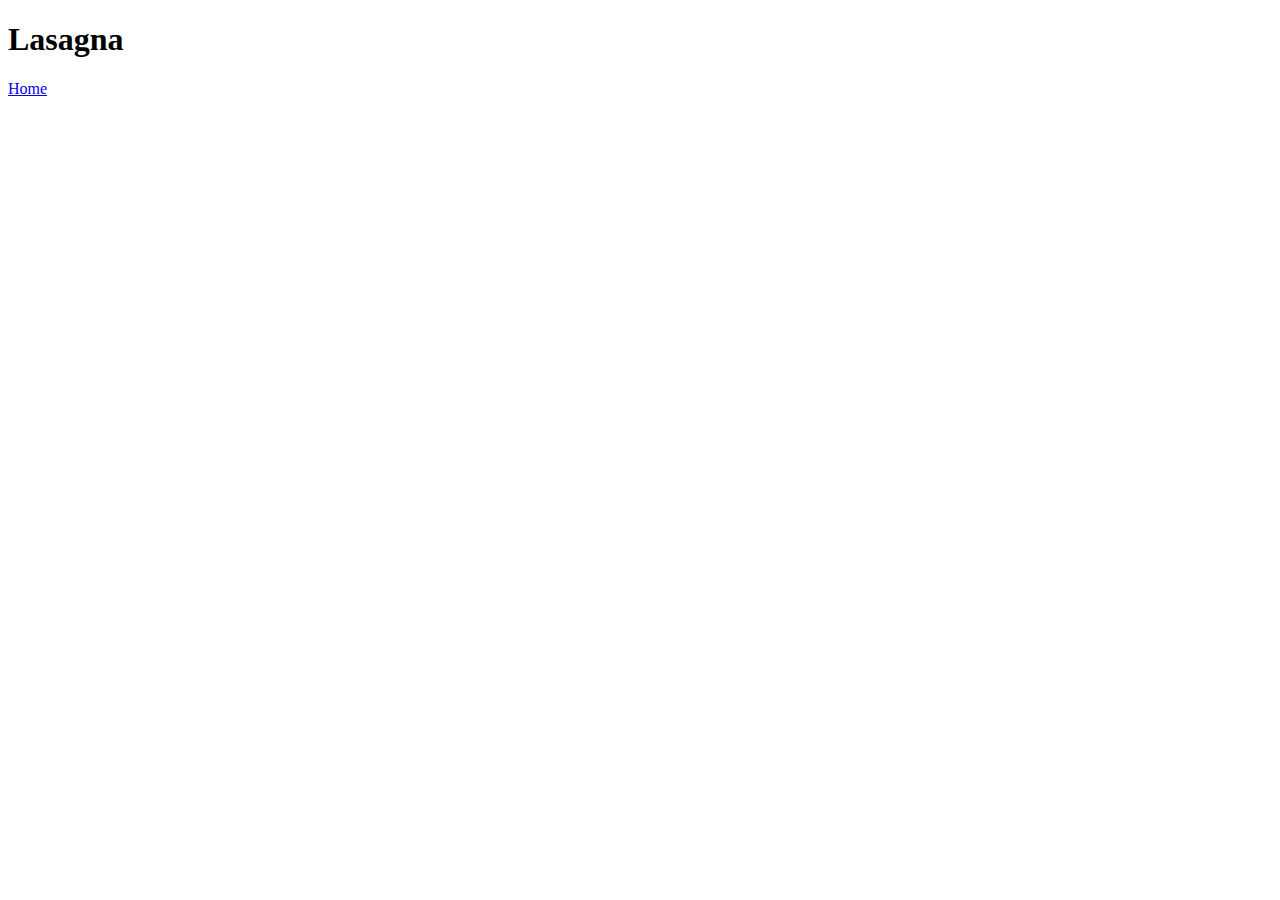
==== recipes/lasagna.html @ 09cc4861 "Create recipes pages and fix typos" ====
<!DOCTYPE html>
<html lang="en">
<head>
    <meta charset="UTF-8">
    <meta name="viewport" content="width=device-width, initial-scale=1.0">
    <title>Lasagna</title>
</head>
<body>
    <h1>Lasagna</h1>
    <a href="../index.html">Home</a>
    
</body>
</html>
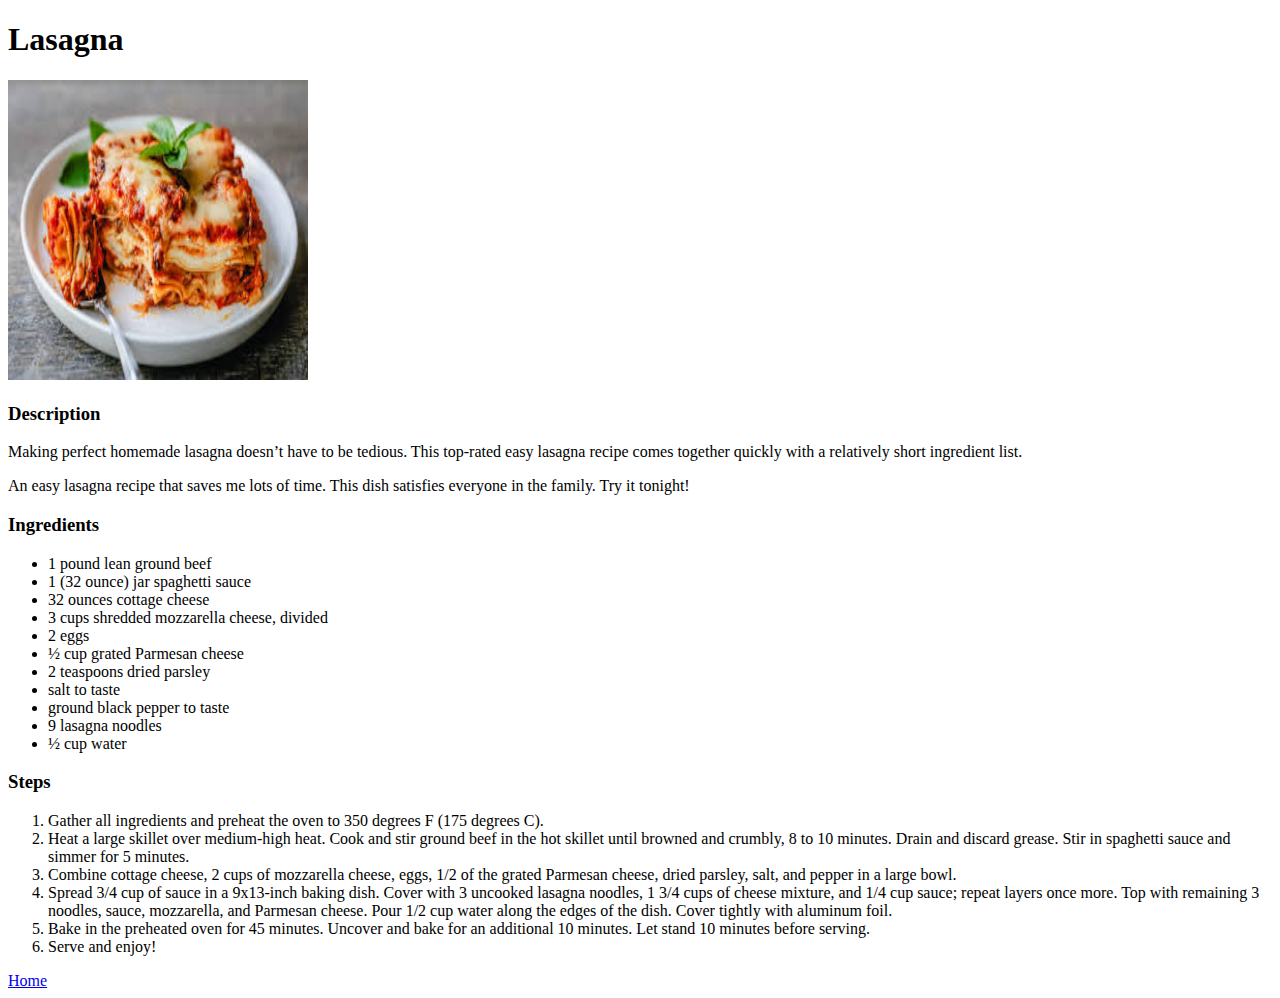
==== commit ae7c36f0: "Add content to recipes webpages" ====
--- a/recipes/lasagna.html
+++ b/recipes/lasagna.html
@@ -7,7 +7,36 @@
 </head>
 <body>
     <h1>Lasagna</h1>
+    <img src="../images/lasagna.jpeg" alt="picture of a lasagna dish" height="300" width="300">
+    <h3>Description</h3>
+    <p>Making perfect homemade lasagna doesn’t have to be tedious. This top-rated easy lasagna recipe comes together quickly with a relatively short ingredient list. </p>
+    <p>An easy lasagna recipe that saves me lots of time. This dish satisfies everyone in the family. Try it tonight!</p>
+    <h3>Ingredients</h3>
+    <ul>
+        <li>1 pound lean ground beef</li>
+        <li>1 (32 ounce) jar spaghetti sauce</li>
+        <li>32 ounces cottage cheese</li>
+        <li>3 cups shredded mozzarella cheese, divided</li>
+        <li>2 eggs</li>
+        <li>½ cup grated Parmesan cheese</li>
+        <li>2 teaspoons dried parsley</li>
+        <li>salt to taste</li>
+        <li>ground black pepper to taste</li>
+        <li>9 lasagna noodles</li>
+        <li>½ cup water</li>
+    </ul>
+    <h3>Steps</h3>
+    <ol>
+        <li>Gather all ingredients and preheat the oven to 350 degrees F (175 degrees C).</li>
+        <li>Heat a large skillet over medium-high heat. Cook and stir ground beef in the hot skillet until browned and crumbly, 8 to 10 minutes. Drain and discard grease. Stir in spaghetti sauce and simmer for 5 minutes.</li>
+        <li>Combine cottage cheese, 2 cups of mozzarella cheese, eggs, 1/2 of the grated Parmesan cheese, dried parsley, salt, and pepper in a large bowl.</li>
+        <li>Spread 3/4 cup of sauce in a 9x13-inch baking dish. Cover with 3 uncooked lasagna noodles, 1 3/4 cups of cheese mixture, and 1/4 cup sauce; repeat layers once more. Top with remaining 3 noodles, sauce, mozzarella, and Parmesan cheese. Pour 1/2 cup water along the edges of the dish. Cover tightly with aluminum foil.</li>
+        <li>Bake in the preheated oven for 45 minutes. Uncover and bake for an additional 10 minutes. Let stand 10 minutes before serving.</li>
+        <li>Serve and enjoy!</li>
+    </ol>
+
     <a href="../index.html">Home</a>
+
     
 </body>
 </html>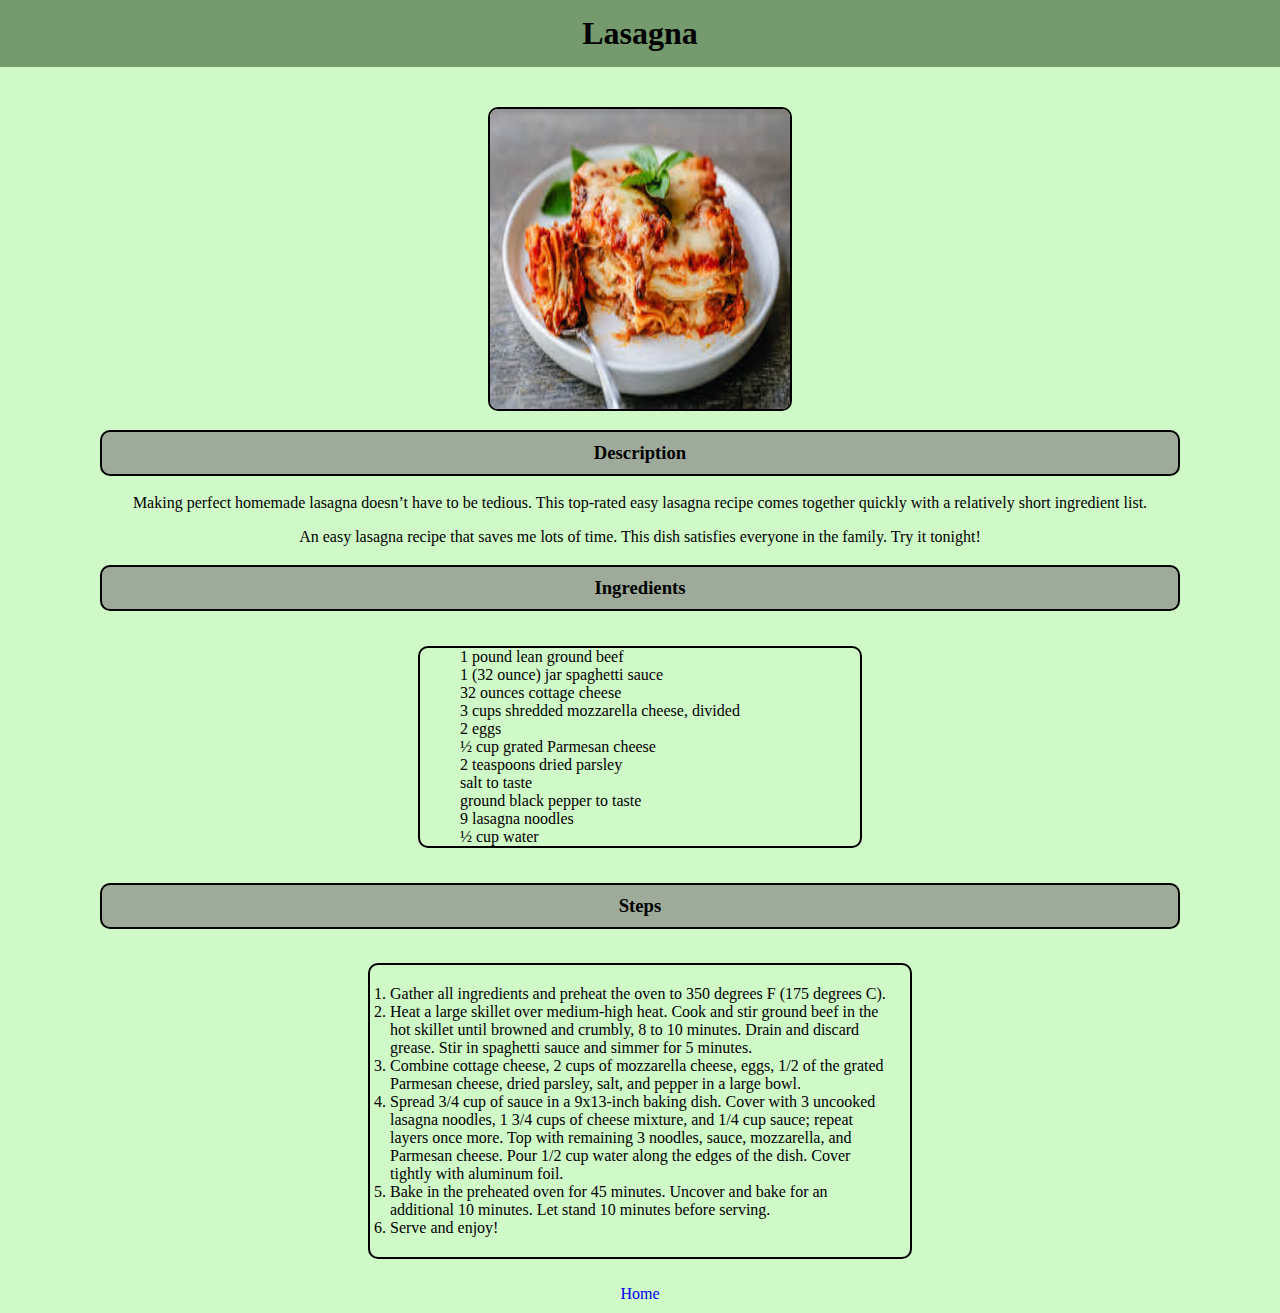
==== commit 51b22428: "Add style to webpages" ====
--- a/recipes/lasagna.html
+++ b/recipes/lasagna.html
@@ -4,6 +4,7 @@
     <meta charset="UTF-8">
     <meta name="viewport" content="width=device-width, initial-scale=1.0">
     <title>Lasagna</title>
+    <link rel="stylesheet" href="../style.css">
 </head>
 <body>
     <h1>Lasagna</h1>
--- a/style.css
+++ b/style.css
@@ -0,0 +1,59 @@
+body {
+    background-color: #d0f9c8;
+    margin: 0px;
+    padding: 0px;
+    text-align: center;
+}
+
+
+h1 {
+    background-color: #759a6d;
+    margin: 0px;
+    margin-bottom: 40px;
+    padding: 15px;
+}
+
+h3 {
+    background-color: #9eab9b;
+    margin-left: 100px;
+    margin-right: 100px;
+    padding: 10px;
+    border: solid black 2px;
+    border-radius: 10px;
+}
+
+img {
+    display: block;
+    margin-left: auto;
+    margin-right: auto;
+    border: solid black 2px;
+    border-radius: 10px;
+}
+
+ul,
+ol {
+    
+    border: solid black 2px;
+    border-radius: 10px;
+    display: inline-block;
+    text-align: left;
+}
+
+ul {
+    list-style: none;
+    width: 400px;
+}
+
+ol {
+    padding: 20px;
+    width: 500px;
+}
+
+a {
+    display: block;
+    margin: 10px;
+    text-decoration: none;
+}
+
+
+
